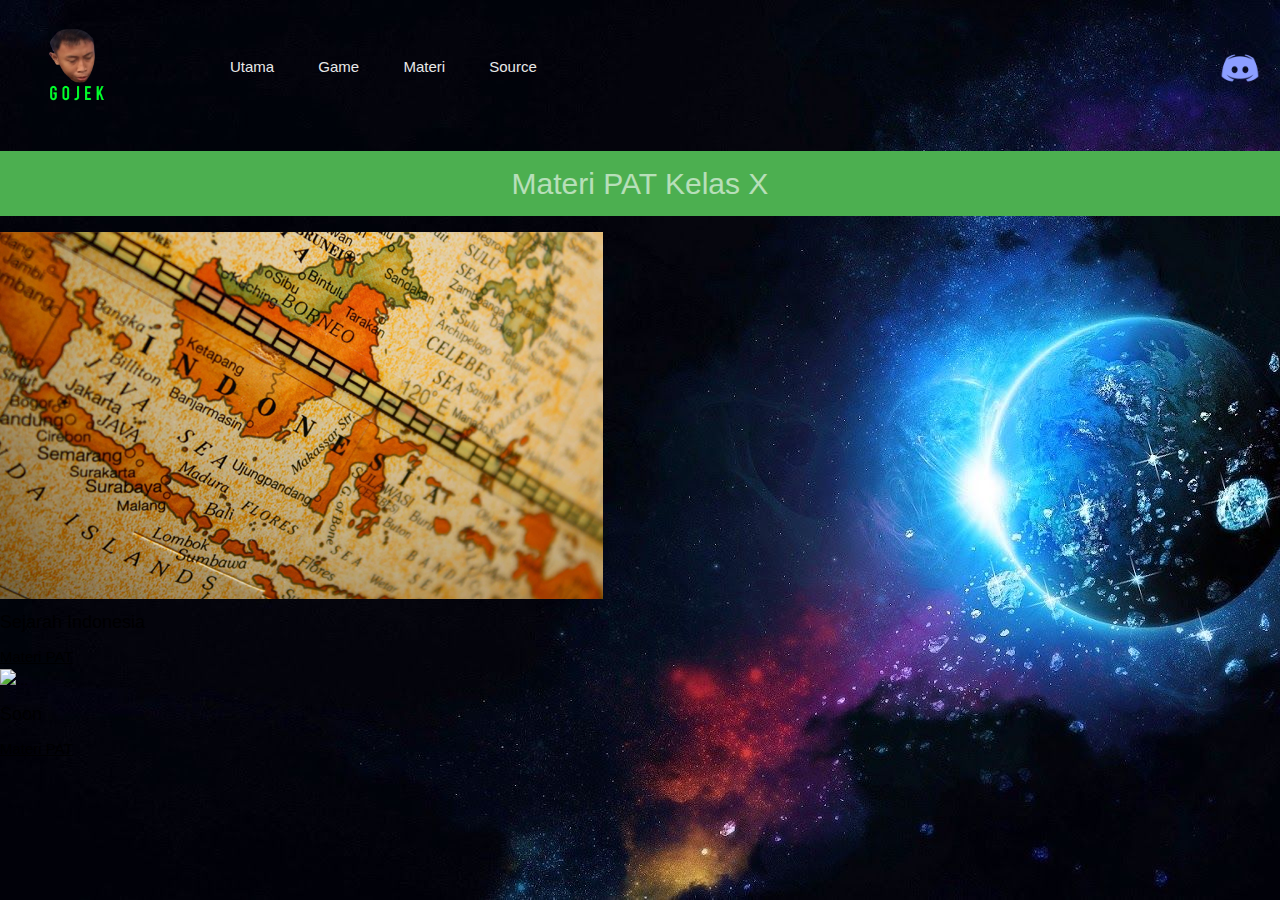
==== artikel.html @ d6737f7c "Add files via upload" ====
<html>
<head>
  <title>ANTARIKSA GAME</title>
  <link rel="stylesheet" href="style.css">
  <link rel="stylesheet" href="https://www.w3schools.com/w3css/4/w3.css">
<!-- CSS only -->
<link href="https://cdn.jsdelivr.net/npm/bootstrap@5.0.0-beta2/dist/css/bootstrap.min.css" rel="stylesheet" integrity="sha384-BmbxuPwQa2lc/FVzBcNJ7UAyJxM6wuqIj61tLrc4wSX0szH/Ev+nYRRuWlolflfl" crossorigin="anonymous">
<!-- jQuery and JS bundle w/ Popper.js -->
<script src="https://code.jquery.com/jquery-3.5.1.slim.min.js" integrity="sha384-DfXdz2htPH0lsSSs5nCTpuj/zy4C+OGpamoFVy38MVBnE+IbbVYUew+OrCXaRkfj" crossorigin="anonymous"></script>
<script src="https://cdn.jsdelivr.net/npm/bootstrap@4.5.3/dist/js/bootstrap.bundle.min.js" integrity="sha384-ho+j7jyWK8fNQe+A12Hb8AhRq26LrZ/JpcUGGOn+Y7RsweNrtN/tE3MoK7ZeZDyx" crossorigin="anonymous"></script>

<style>
  body {
  background-image: url('background.jpg');
  background-repeat: no-repeat;
  background-attachment: fixed;
  background-size: cover;
}
.mySlides {display:none}
.w3-left, .w3-right, .w3-badge {cursor:pointer}
.w3-badge {height:13px;width:13px;padding:0}
</style>
</head>

<body>
  <div class="container">
    <div class="navbar">
      <img src="GOJEKDAPY.png" class="logo">
      <nav>
        <ul>
          <li><a href="index.html">Utama</a></li>
          <li><a href="game.html">Game</a></li>
          <li><a href="artikel.html">Materi</a></li>
          <li><a href="">Source</a></li>
        </ul>
      </nav>
    <a href="dc.html" >
      <img src="discord.png" class="discord">
    </a>
    </div>
  </div>

<div class="w3-panel w3-green">
  <h2 class="w3-opacity"><center>Materi PAT Kelas X</center></h2>
</div>

<div class="container">
<div class="row row-cols-1 row-cols-md-3">
  <div class="col mb-4">
    <div class="card h-18">
      <img src="sejarah.png" class="card-img-top" alt="...">
      <div class="card-body">
        <h5 class="card-title" style="color:black">Sejarah Indonesia</h5>
        <a href="sejarah.html"  class="btn btn-primary">Materi PAT</a>
      </div>
    </div>
  </div>
  <div class="col mb-4">
    <div class="card h-18">
      <img src="" class="card-img-top" alt="...">
      <div class="card-body">
        <h5 class="card-title" style="color:black">Soon</h5>
        <a href="?" Target="__blank" class="btn btn-primary">Materi PAT</a>
      </div>
    </div>
  </div>






</body>     

</html>
---- style.css ----
*{
	margin:0;
	padding:0;
}
body {
  background-image: url("foto/background.jpg");
}

.navbar{
	width:100%;
	height: 15vh;
	margin:auto;
	display: flex;
	align-items: center;
}
.logo{
	width: 150px;
	cursor: pointer;
}
.discord{
	width: 40px;
	cursor: pointer;
	margin: 0px 20px;
}
nav{
	flex: 1;
	padding-left: 60px;
}
nav ul li{
	display: inline-block;
	list-style: none;
	margin: 0px 20px;
}

nav ul li a{
	text-decoration: none;
	color: #E8E8E8;
}
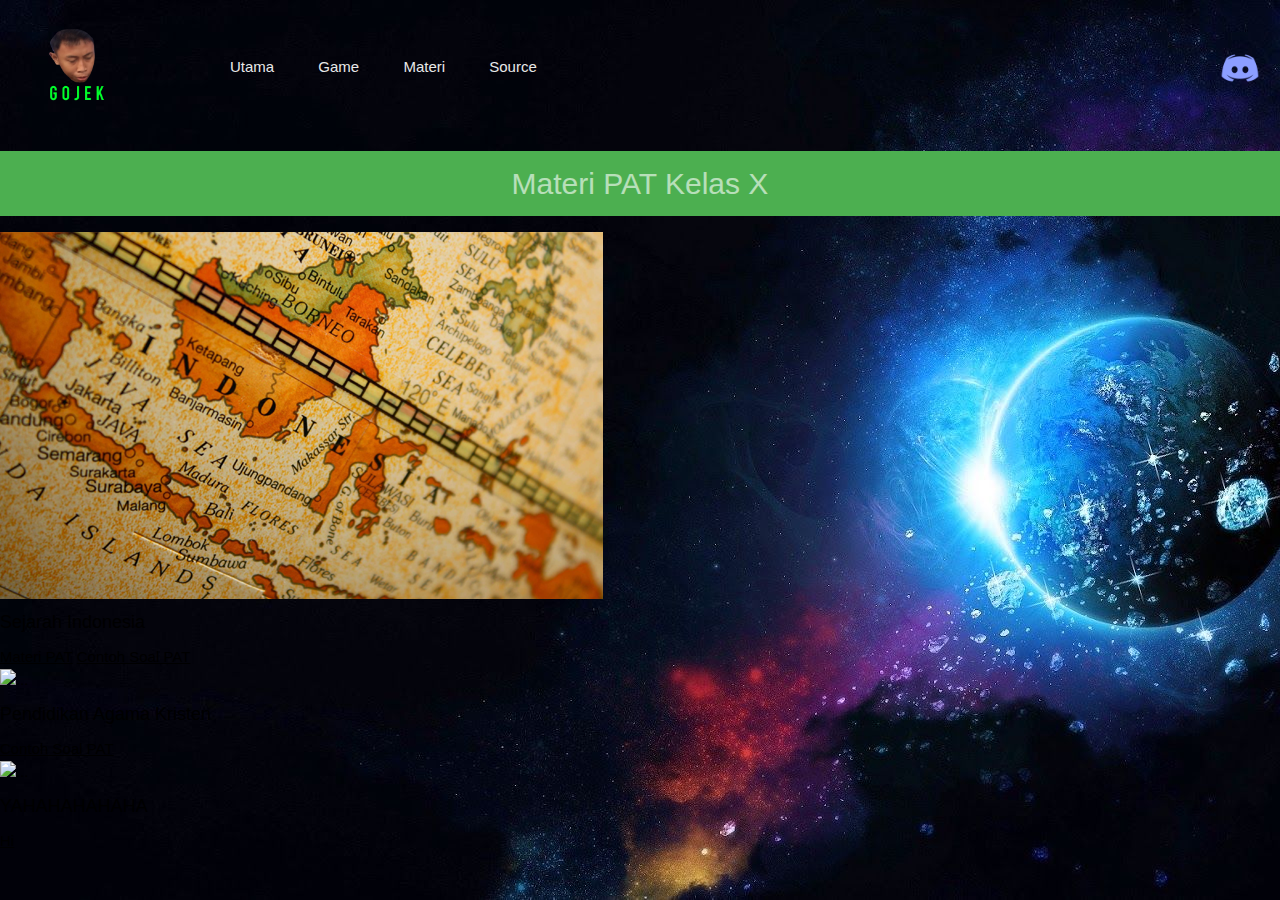
==== commit 32aefa70: "Update artikel.html" ====
--- a/artikel.html
+++ b/artikel.html
@@ -52,6 +52,7 @@
       <div class="card-body">
         <h5 class="card-title" style="color:black">Sejarah Indonesia</h5>
         <a href="sejarah.html"  class="btn btn-primary">Materi PAT</a>
+        <a href="soalsejarah.html"  class="btn btn-primary">Contoh Soal PAT</a>
       </div>
     </div>
   </div>
@@ -59,8 +60,17 @@
     <div class="card h-18">
       <img src="" class="card-img-top" alt="...">
       <div class="card-body">
-        <h5 class="card-title" style="color:black">Soon</h5>
-        <a href="?" Target="__blank" class="btn btn-primary">Materi PAT</a>
+        <h5 class="card-title" style="color:black">Pendidikan Agama Kristen</h5>
+        <a href="pak.html" Target="__blank" class="btn btn-primary">Contoh Soal PAT</a>
+      </div>
+    </div>
+  </div>
+  <div class="col mb-4">
+    <div class="card h-18">
+      <img src="" class="card-img-top" alt="...">
+      <div class="card-body">
+        <h5 class="card-title" style="color:black">YAHAHAHAHAHA</h5>
+        <a href="mawar.html" Target="__blank" class="btn btn-primary">Hi</a>
       </div>
     </div>
   </div>
@@ -72,4 +82,4 @@
 
 </body>     
 
-</html> +</html> 
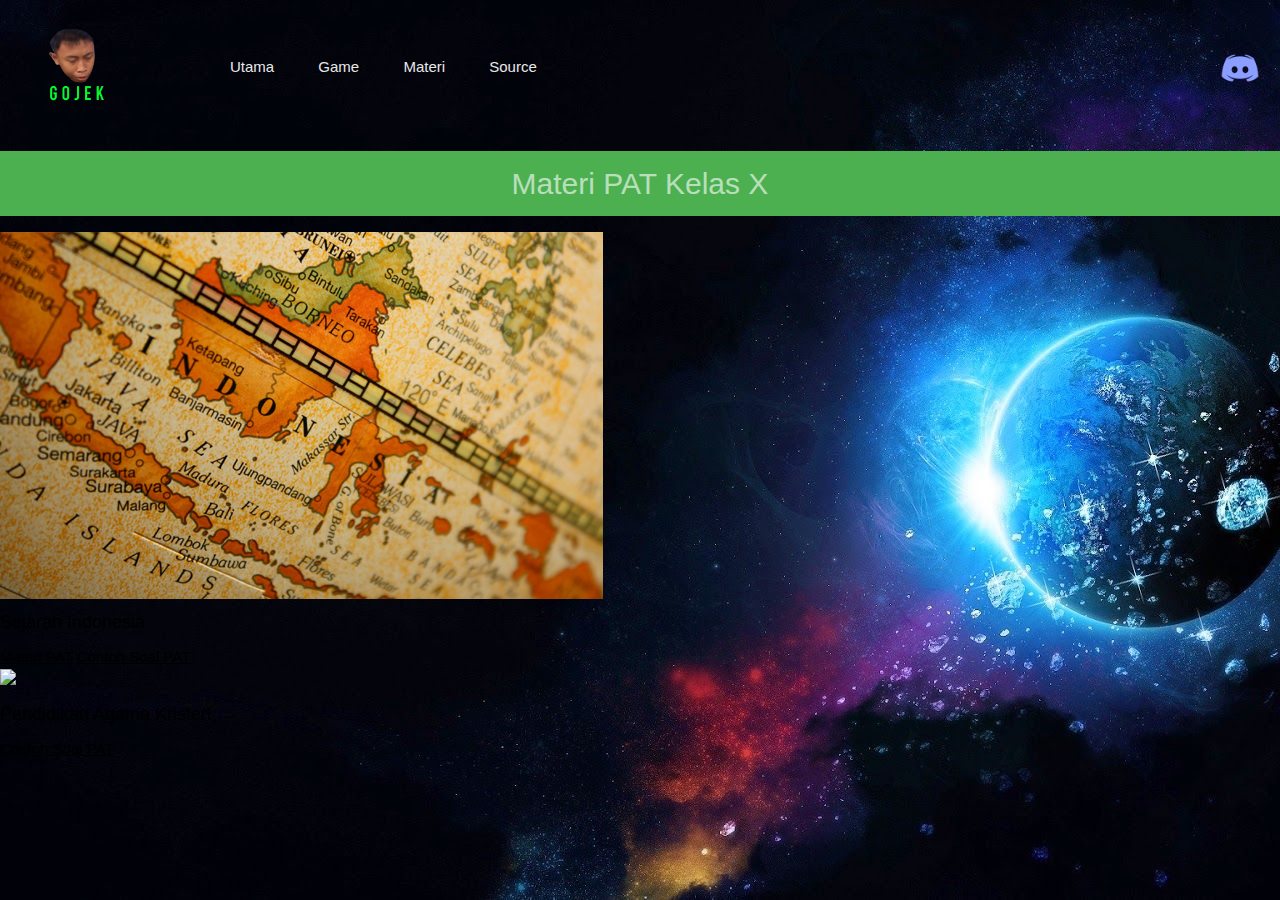
==== commit 7643c523: "Add files via upload" ====
--- a/artikel.html
+++ b/artikel.html
@@ -65,15 +65,6 @@
       </div>
     </div>
   </div>
-  <div class="col mb-4">
-    <div class="card h-18">
-      <img src="" class="card-img-top" alt="...">
-      <div class="card-body">
-        <h5 class="card-title" style="color:black">YAHAHAHAHAHA</h5>
-        <a href="mawar.html" Target="__blank" class="btn btn-primary">Hi</a>
-      </div>
-    </div>
-  </div>
 
 
 
@@ -82,4 +73,4 @@
 
 </body>     
 
-</html> 
+</html> 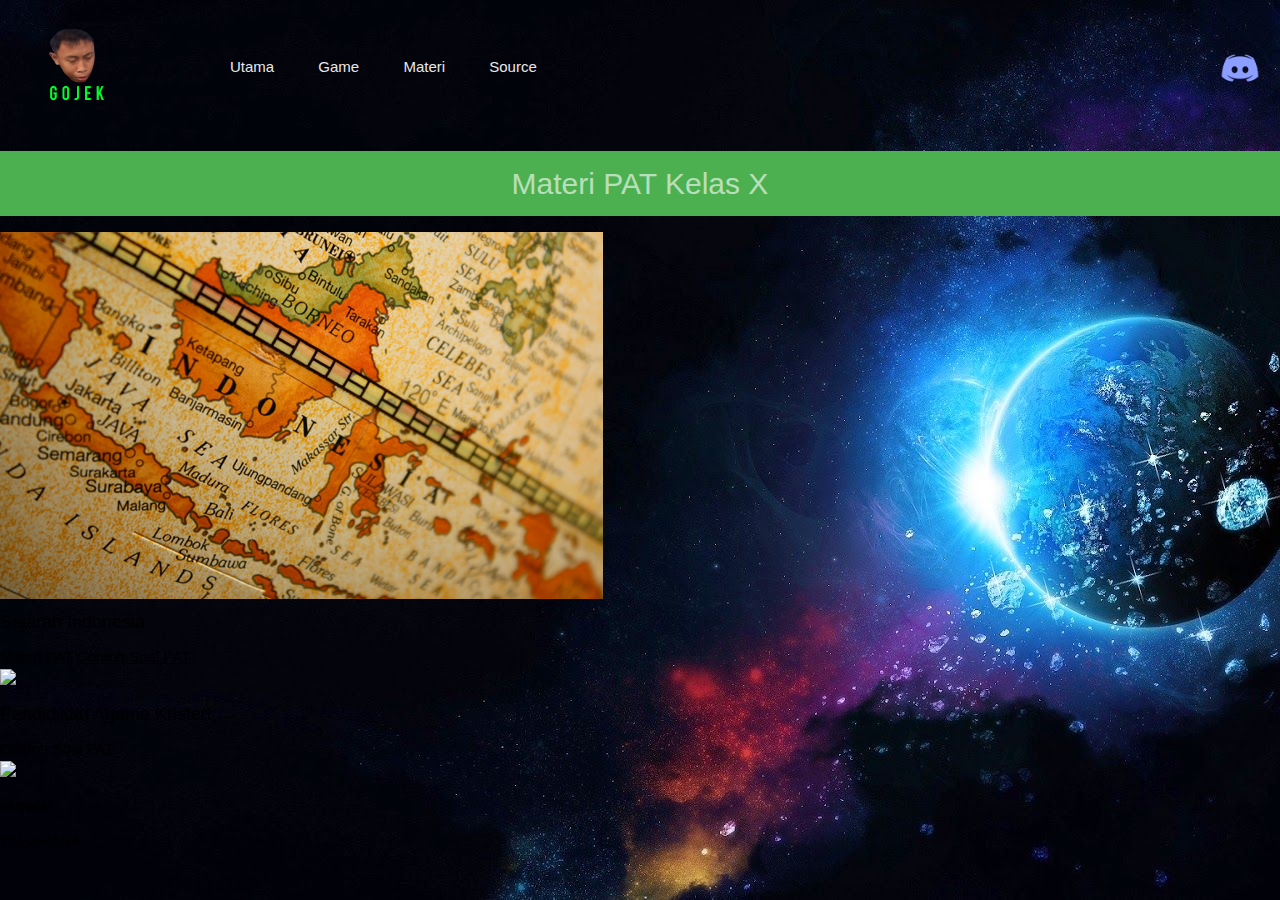
==== commit dde7e635: "Update artikel.html" ====
--- a/artikel.html
+++ b/artikel.html
@@ -65,6 +65,15 @@
       </div>
     </div>
   </div>
+    <div class="col mb-4">
+    <div class="card h-18">
+      <img src="" class="card-img-top" alt="...">
+      <div class="card-body">
+        <h5 class="card-title" style="color:black">mawar</h5>
+        <a href="mawar.html" Target="__blank" class="btn btn-primary">YAHAHAHA</a>
+      </div>
+    </div>
+  </div>
 
 
 
@@ -73,4 +82,4 @@
 
 </body>     
 
-</html> +</html> 
